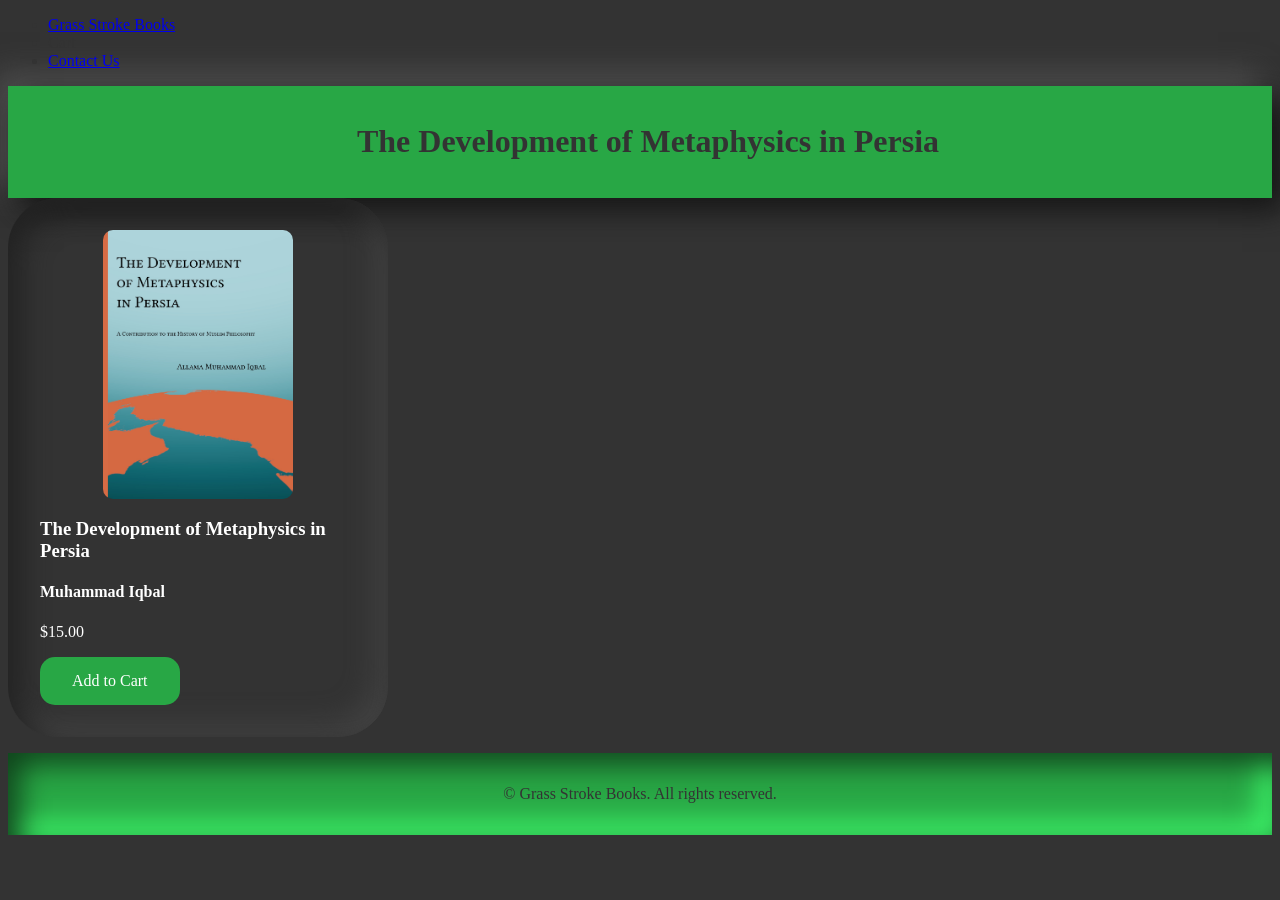
==== src/books/persian-metaphysics.html @ 47bd6ba2 "init" ====
<!DOCTYPE html>
<html lang="en">
<head>
    <meta charset="UTF-8">
    <meta name="viewport" content="width=device-width, initial-scale=1.0">
    <title>The Development of Metaphysics in Persia</title>
    <link rel="stylesheet" href="../../src/savanna.css">
    <style>
    </style>
</head>
<body>
    <nav class="topbar">
        <div id="navbarNavDropdown">
            <ul class="topbar-nav">
                <li class="nav-item active">
                    <a class="nav-link" href="../../index.html">Grass Stroke Books</a>
                </li>
                <li class="nav-item">
                    <a class="nav-link disabled" tabindex="-1" aria-disabled="true">Cart</a>
                </li>
                <li class="nav-item">
                    <a class="nav-link" href="#">Contact Us</a>
                </li>
            </ul>
        </div>
    </nav>

    <header>
        <div class="container">
            <h1>The Development of Metaphysics in Persia</h1>
        </div>
    </header>

    <section class="container">
        <div class="product-card">
            <img text-align="center" src="../../resources/covers/iqbalcover.jpg" alt="Persian Metaphysics">
            <h3>The Development of Metaphysics in Persia</h3>
            <h4>Muhammad Iqbal</h4>
            <p>$15.00</p>
            <a href="#" class="add2cart">Add to Cart</a>
        </div>
    </section>

    <footer>
        <div class="container">
            <p>&copy; Grass Stroke Books. All rights reserved.</p>
        </div>
    </footer>

    <script src="../../src/script.js"></script>
</body>
</html>
---- src/savanna.css ----
body {
    font-family: Times, sans-serif;
    color: #333; /* Dark text color */
    background-color: #333; /* Light grey background */
}
h1 {
	padding-right: 1rem;
	padding-left: 2rem;
}

/* Header */
header {
    background-color: #28a745; /* Green accent for the header */
    padding: 1rem 0;
    text-align: center;
border-radius: 0px;
background: #28a745;
box-shadow:  12px 12px 28px #141414,
             -12px -12px 28px #525252;
color: #333;
width: 100%;
}

footer {
    background-color: #28a745; /* Green accent for the header */
    padding: 1rem 0;
    text-align: center;
border-radius: 0px;
background: #28a745;
box-shadow: inset 12px 12px 28px #10431c,
            inset -12px -12px 28px #40ff6e;
color: #333;
width: 100%;
}


img {
	max-height:80%;
	max-width:60%;
        width: auto;
        height: auto;
	object-fit: contain;
	border-radius: 10px;
	margin-left: auto;
	margin-right: auto;
	display: block;
}

img:hover {
box-shadow: inset 12px 12px 28px #222222,
            inset -12px -12px 28px #444444;
}

button {
font-family: Times;
font-size:12pt;
padding: 20px 40px;
border-radius: 30px;
background: linear-gradient(145deg, #373737, #2e2e2e);
box-shadow:  12px 12px 28px #222222,
             -12px -12px 28px #444444;
cursor: pointer;
color:#fff;
}

button:hover {
border-radius: 30px;
background: linear-gradient(145deg, #2e2e2e, #373737);
box-shadow:  12px 12px 28px #222222,
             -12px -12px 28px #444444;
color:#fff;
}
/* Product List */
.product-card {
padding-left:2rem;
    padding: 2rem;
    margin-bottom: 1rem;
    box-shadow: 0 0 10px rgba(0, 0, 0, 0.1);
	align: center;
	max-width: 80%;
	width: 25%;
	border-radius: 50px;
	color:white;
	max-height:500px;
	min-width:125px;
box-shadow: inset 12px 12px 28px #222222,
            inset -12px -12px 28px #444444;
}

.add2cart {
  background-color: #28a745;
  border: none;
  color: white;
  padding: 15px 32px;
  text-align: center;
  text-decoration: none;
  display: inline-block;
  font-size: 16px;
  cursor: pointer;
	border-radius: 15px;
}

.book-link {
}

.header-button {
padding-left: 2rem;
padding: 25px 25px;
border-radius: 25px;
background: linear-gradient(145deg, #2bb34a, #24963e);
box-shadow:  12px 12px 28px #10431c,
             -12px -12px 28px #40ff6e;
}
.header-button:hover {
border-radius: 25px;
background: linear-gradient(145deg, #24963e, #2bb34a);
box-shadow:  12px 12px 28px #10431c,
             -12px -12px 28px #40ff6e;
}
.header-button:active {
border-radius: 25px;
background: linear-gradient(145deg, #24963e, #2bb34a);
box-shadow: inset 12px 12px 28px #10431c,
            inset -12px -12px 28px #40ff6e;
}

.header-logo {
width: 100px;
height: 100px;
padding-left: 2em;
}


/* Footer */
footer {
    background-color: #28a745;
    padding: 1rem 0;
    text-align: center;
}
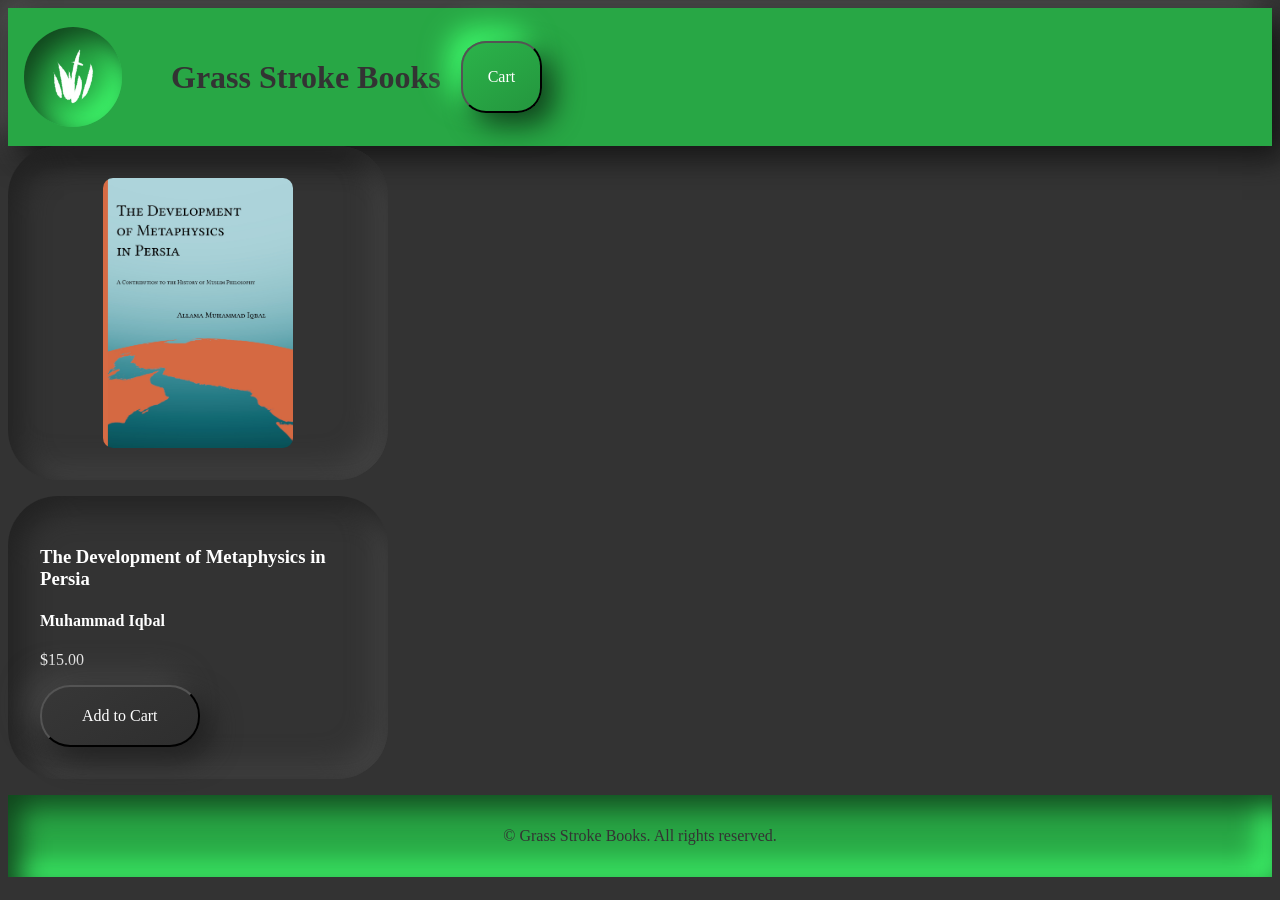
==== commit 3c22aba0: "first book init" ====
--- a/src/books/persian-metaphysics.html
+++ b/src/books/persian-metaphysics.html
@@ -9,35 +9,26 @@
     </style>
 </head>
 <body>
-    <nav class="topbar">
-        <div id="navbarNavDropdown">
-            <ul class="topbar-nav">
-                <li class="nav-item active">
-                    <a class="nav-link" href="../../index.html">Grass Stroke Books</a>
-                </li>
-                <li class="nav-item">
-                    <a class="nav-link disabled" tabindex="-1" aria-disabled="true">Cart</a>
-                </li>
-                <li class="nav-item">
-                    <a class="nav-link" href="#">Contact Us</a>
-                </li>
-            </ul>
-        </div>
-    </nav>
-
     <header>
-        <div class="container">
-            <h1>The Development of Metaphysics in Persia</h1>
-        </div>
+	<table>
+          <tr>
+		<th><a href="https://www.grassstrokes.com"><img class="header-logo" src="../../resources/logos/Grass Stroke W.png"></a></th>
+		<th><h1>Grass Stroke Books</h1></th>
+		<th><button class="header-button">Cart</button></th>
+          </tr>
+        </table>
     </header>
 
     <section class="container">
+	<table>
         <div class="product-card">
             <img text-align="center" src="../../resources/covers/iqbalcover.jpg" alt="Persian Metaphysics">
+	</div>
+	<div class="product-card">
             <h3>The Development of Metaphysics in Persia</h3>
             <h4>Muhammad Iqbal</h4>
             <p>$15.00</p>
-            <a href="#" class="add2cart">Add to Cart</a>
+            <button>Add to Cart</button>
         </div>
     </section>
 
--- a/src/savanna.css
+++ b/src/savanna.css
@@ -127,11 +127,13 @@
 .header-logo {
 width: 100px;
 height: 100px;
-padding-left: 2em;
+padding-left: 12px;
+padding-right: 12px;
+border-radius:50px;
+box-shadow: inset 12px 12px 28px #10431c,
+            inset -12px -12px 28px #40ff6e;
 }
 
-
-/* Footer */
 footer {
     background-color: #28a745;
     padding: 1rem 0;
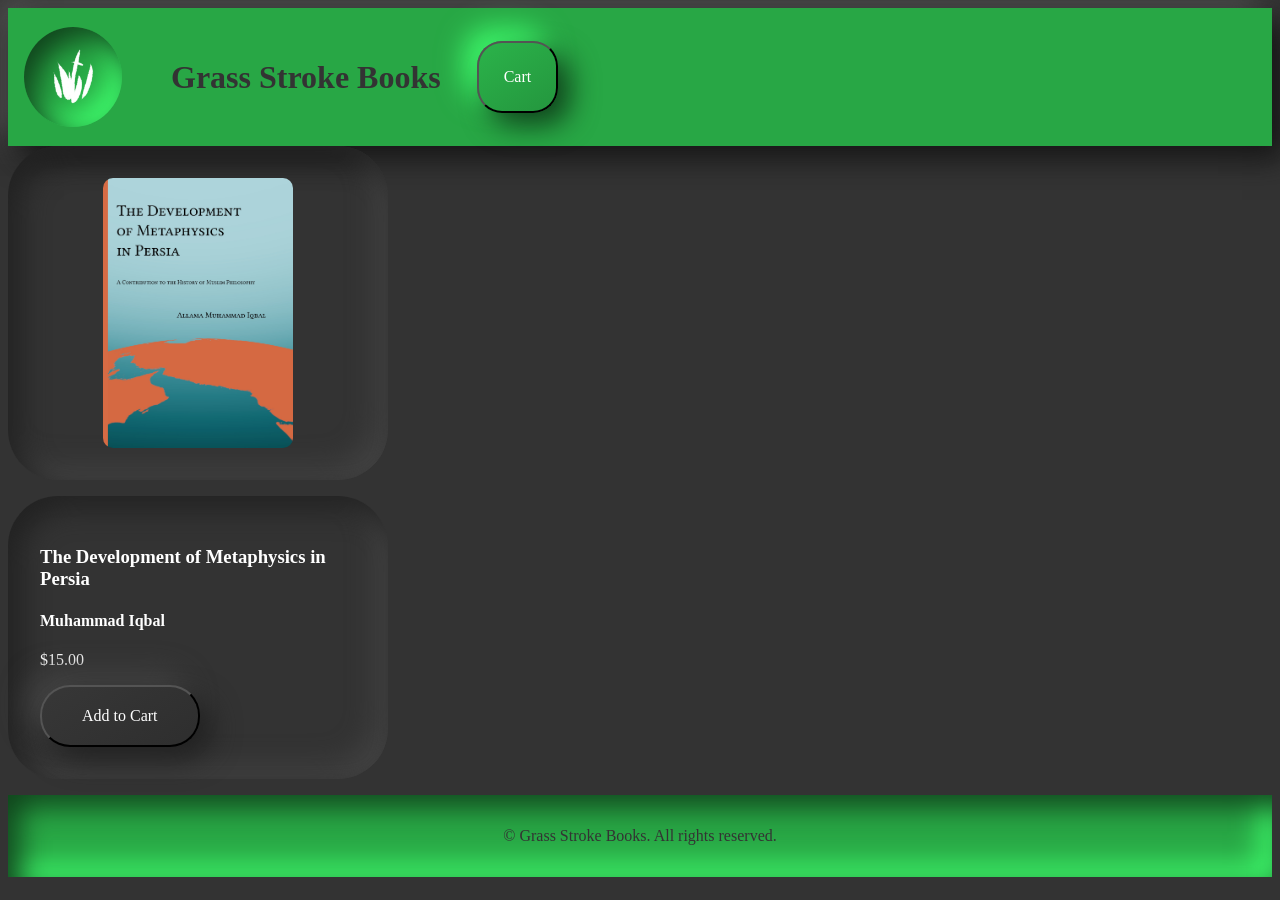
==== commit bfe4de6d: "add cart" ====
--- a/src/books/persian-metaphysics.html
+++ b/src/books/persian-metaphysics.html
@@ -11,10 +11,10 @@
 <body>
     <header>
 	<table>
-          <tr>
-		<th><a href="https://www.grassstrokes.com"><img class="header-logo" src="../../resources/logos/Grass Stroke W.png"></a></th>
+            <tr>
+		<th><a href="../../index.html"><img class="header-logo" src="../../resources/logos/Grass Stroke W.png"></a></th>
 		<th><h1>Grass Stroke Books</h1></th>
-		<th><button class="header-button">Cart</button></th>
+		<th><a href="../cart.html"><button class="header-button">Cart</button></a></th>
           </tr>
         </table>
     </header>
--- a/src/savanna.css
+++ b/src/savanna.css
@@ -1,16 +1,15 @@
 body {
-    font-family: Times, sans-serif;
-    color: #333; /* Dark text color */
+    font-family: Times;
+    color: #eee; /* Dark text color */
     background-color: #333; /* Light grey background */
 }
 h1 {
-	padding-right: 1rem;
+	padding-right: 2rem;
 	padding-left: 2rem;
 }
 
-/* Header */
 header {
-    background-color: #28a745; /* Green accent for the header */
+    background-color: #28a745;
     padding: 1rem 0;
     text-align: center;
 border-radius: 0px;
@@ -35,7 +34,7 @@
 
 
 img {
-	max-height:80%;
+	max-height:60%;
 	max-width:60%;
         width: auto;
         height: auto;
@@ -47,8 +46,6 @@
 }
 
 img:hover {
-box-shadow: inset 12px 12px 28px #222222,
-            inset -12px -12px 28px #444444;
 }
 
 button {
@@ -70,6 +67,9 @@
              -12px -12px 28px #444444;
 color:#fff;
 }
+button:active {
+box-shadow: none;
+}
 /* Product List */
 .product-card {
 padding-left:2rem;
@@ -85,6 +85,20 @@
 	min-width:125px;
 box-shadow: inset 12px 12px 28px #222222,
             inset -12px -12px 28px #444444;
+}
+
+.cart-card {
+    width: 40%;
+    border-radius: 50px;
+    box-shadow: inset 12px 12px 28px #222222,
+            inset -12px -12px 28px #444444;
+	max-height: 25%;
+	height: 10%;
+
+}
+.card-icon {
+    text-align:center;
+    width:10%;
 }
 
 .add2cart {
@@ -129,9 +143,20 @@
 height: 100px;
 padding-left: 12px;
 padding-right: 12px;
-border-radius:50px;
+border-radius:100%;
 box-shadow: inset 12px 12px 28px #10431c,
             inset -12px -12px 28px #40ff6e;
+}
+.header-logo:hover {
+background: linear-gradient(145deg, #24963e, #2bb34a);
+box-shadow: inset 6px 6px 14px #10431c,
+            inset -6px -6px 14px #40ff6e;
+
+}
+.header-logo:active {
+box-shadow: inset 0px 0px 25px #10431c,
+            inset 0px 0px 25px #40ff6e;
+
 }
 
 footer {
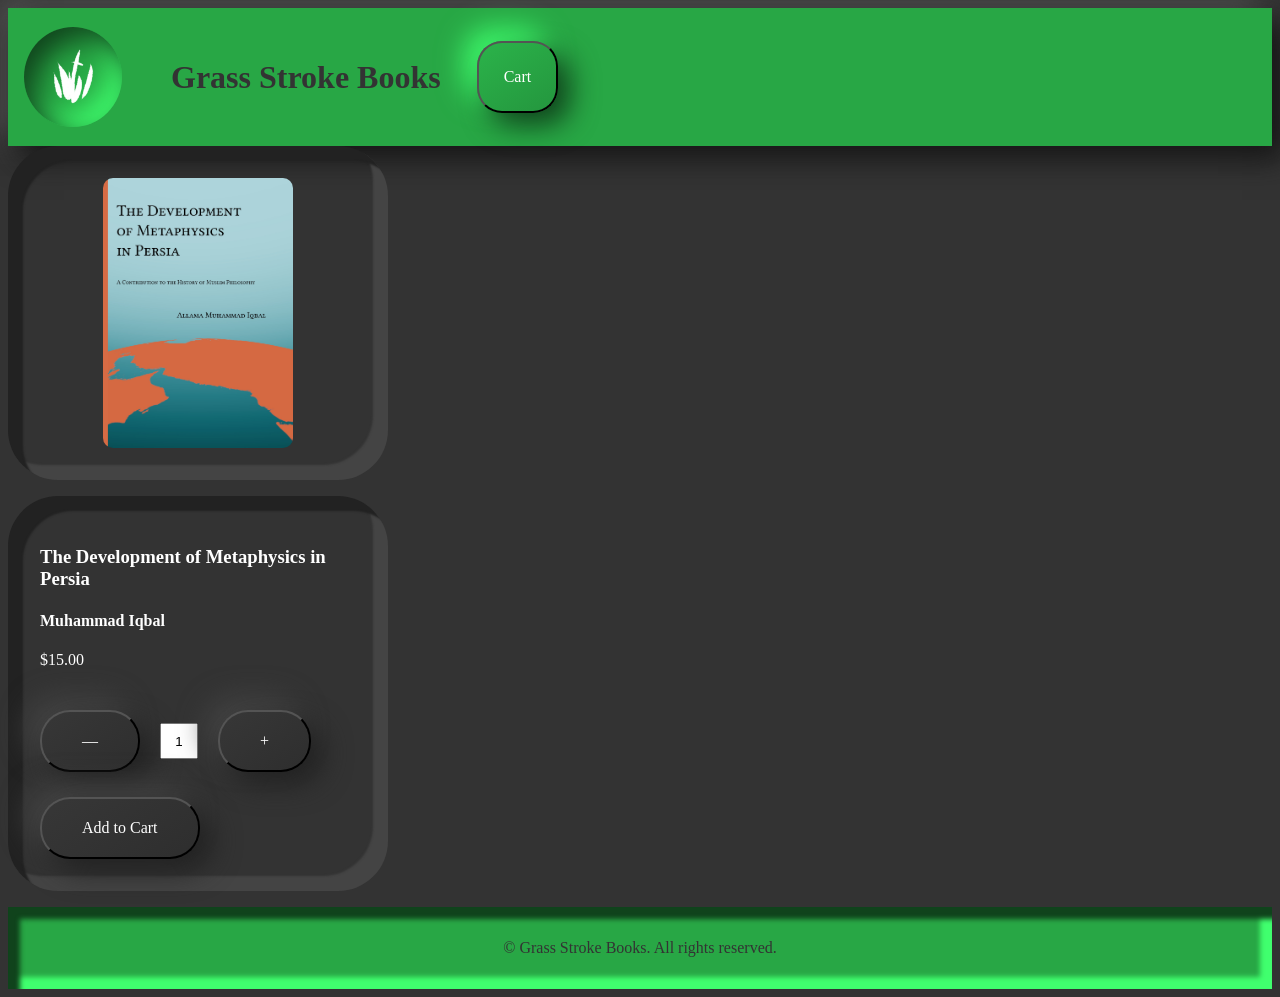
==== commit d5fb4570: "css" ====
--- a/src/books/persian-metaphysics.html
+++ b/src/books/persian-metaphysics.html
@@ -5,8 +5,8 @@
     <meta name="viewport" content="width=device-width, initial-scale=1.0">
     <title>The Development of Metaphysics in Persia</title>
     <link rel="stylesheet" href="../../src/savanna.css">
-    <style>
-    </style>
+    <style></style>
+    <script src="../../src/script.js"></script>
 </head>
 <body>
     <header>
@@ -28,7 +28,12 @@
             <h3>The Development of Metaphysics in Persia</h3>
             <h4>Muhammad Iqbal</h4>
             <p>$15.00</p>
-            <button>Add to Cart</button>
+	    <div class="qty-input">
+	<button class="qty-count qty-count--minus" data-action="minus" type="button">—</button>&emsp;
+	<input class="product-qty" type="number" name="product-qty" min="0" max="10" value="1">&emsp;
+	<button class="qty-count qty-count--add" data-action="add" type="button">+</button>
+	    </div>
+            <button float="right">Add to Cart</button>
         </div>
     </section>
 
@@ -38,6 +43,5 @@
         </div>
     </footer>
 
-    <script src="../../src/script.js"></script>
 </body>
 </html>
--- a/src/savanna.css
+++ b/src/savanna.css
@@ -22,12 +22,12 @@
 
 footer {
     background-color: #28a745; /* Green accent for the header */
-    padding: 1rem 0;
+    padding: .5rem 0;
     text-align: center;
 border-radius: 0px;
 background: #28a745;
-box-shadow: inset 12px 12px 28px #10431c,
-            inset -12px -12px 28px #40ff6e;
+box-shadow: inset 12px 12px 5px #10431c,
+            inset -12px -12px 5px #40ff6e;
 color: #333;
 width: 100%;
 }
@@ -83,8 +83,8 @@
 	color:white;
 	max-height:500px;
 	min-width:125px;
-box-shadow: inset 12px 12px 28px #222222,
-            inset -12px -12px 28px #444444;
+box-shadow: inset 15px 15px 2px #222222,
+            inset -15px -15px 2px #444444;
 }
 
 .cart-card {
@@ -110,8 +110,7 @@
   text-decoration: none;
   display: inline-block;
   font-size: 16px;
-  cursor: pointer;
-	border-radius: 15px;
+  border-radius: 15px;
 }
 
 .book-link {
@@ -159,6 +158,24 @@
 
 }
 
+.qty-input {
+	padding-top:25px;
+	padding-bottom:25px;
+}
+.product-qty {
+	width: 30px;
+	height: 30px;
+	min-width: 0;
+	display: inline-block;
+	text-align: center;
+	appearance: textfield;
+	&::-webkit-outer-spin-button,
+	&::-webkit-inner-spin-button {
+		appearance: none;
+		margin: 0;
+	}
+}
+
 footer {
     background-color: #28a745;
     padding: 1rem 0;
